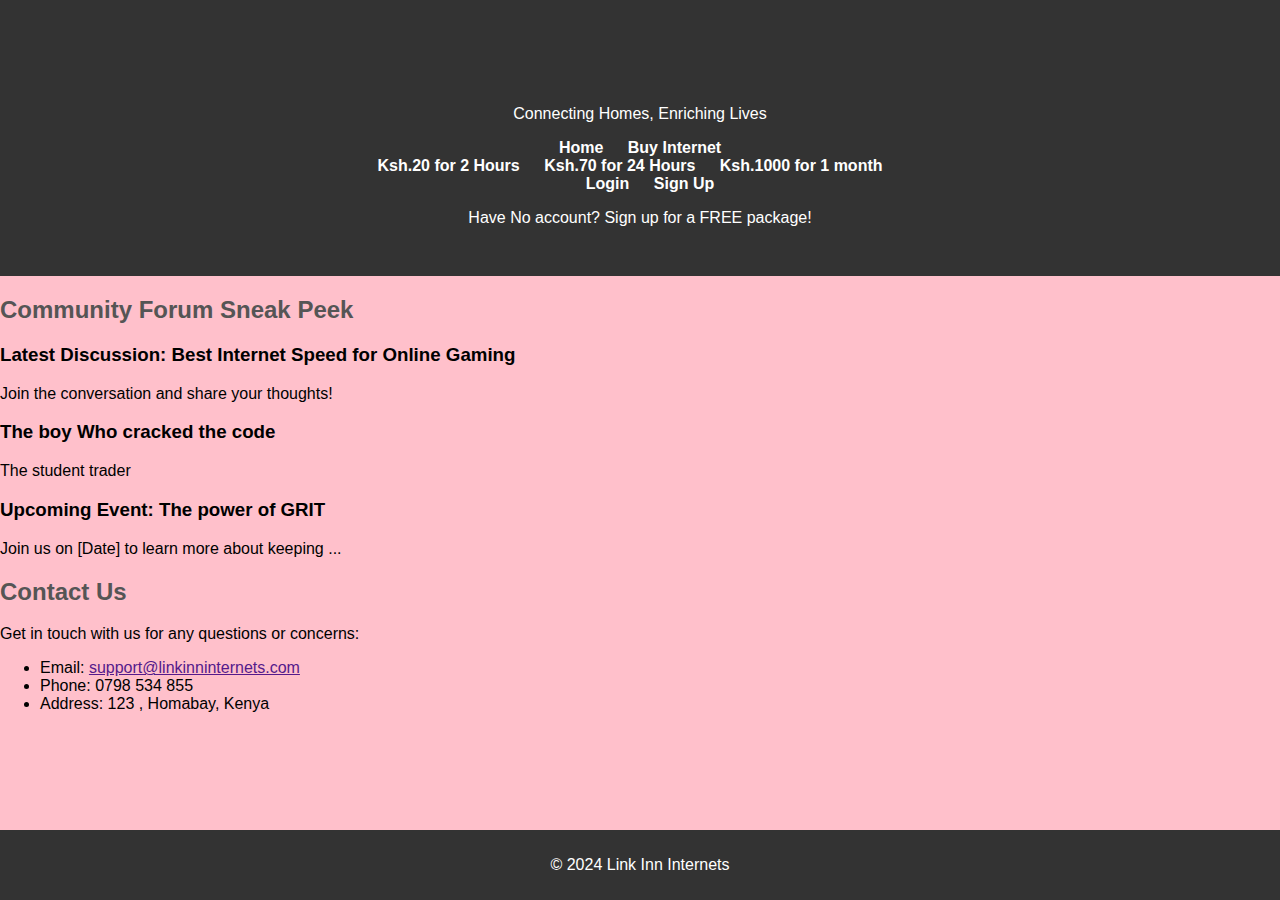
==== app/templates/index.html @ 704ba250 "Home  sweet Home" ====
<!DOCTYPE html>
<html lang="en">
<head>
    <meta charset="UTF-8">
    <meta name="viewport" content="width=device-width, initial-scale=1.0">
    <title>Link Inn Network</title>
    <link rel="stylesheet" href="styles.css">
</head>
<body>
    <header>
        <h1>Link Inn Network</h1>
        <p>Connecting Homes, Enriching Lives</p>
        <nav>
            <ul>
                <li><a href="#">Home</a></li>
                <li><a href="#">Buy Internet</a>
                    <ul>
                        <li><a href="#">Ksh.20 for 2 Hours</a></li>
			<li><a href="#">Ksh.70 for 24 Hours</a></li>
                        <li><a href="#">Ksh.1000 for 1 month</a></li>
                    </ul>
                </li>
                <li><a href="#">Login</a></li>
                <li><a href="#">Sign Up</a>
                    <p>Have No account? Sign up for a FREE package!</p>
                </li>
            </ul>
        </nav>
    </header>
    <section id="community-sneak-peek">
        <h2>Community Forum Sneak Peek</h2>
        <div class="slider">
            <div class="slide">
                <h3>Latest Discussion: Best Internet Speed for Online Gaming</h3>
                <p>Join the conversation and share your thoughts!</p>
            </div>
            <div class="slide">
                <h3>The boy Who cracked the code</h3>
                <p>The student trader</p>
            </div>
            <div class="slide">
                <h3>Upcoming Event: The power of GRIT</h3>
                <p>Join us on [Date] to learn more about keeping ...</p>
            </div>
        </div>
    </section>
    <section id="contact-us">
        <h2>Contact Us</h2>
        <p>Get in touch with us for any questions or concerns:</p>
        <ul>
            <li>Email: <a href="">support@linkinninternets.com</a></li>
            <li>Phone: 0798 534 855</li>
            <li>Address: 123 , Homabay, Kenya</li>
        </ul>
    </section>
    <footer>
        <p>&copy; 2024 Link Inn Internets</p>
    </footer>
    <script src="script.js"></script>
</body>
</html>
---- app/templates/styles.css ----
/* Basic Styles */
body {
    font-family: Arial, sans-serif;
    background-color: pink; /* Pink background */
    margin: 0;
    padding: 0;
}

header {
    background-color: #333;
    color: white;
    padding: 15px 0;
    text-align: center;
}

header nav ul {
    list-style-type: none;
    margin: 0;
    padding: 0;
}

header nav ul li {
    display: inline;
    margin-right: 20px;
}

header nav ul li a {
    color: white;
    text-decoration: none;
    font-weight: bold;
}

main {
    padding: 20px;
    text-align: center;
}

footer {
    background-color: #333;
    color: white;
    text-align: center;
    padding: 10px 0;
    position: fixed;
    bottom: 0;
    width: 100%;
}

h1 {
    color: #333;
    font-size: 36px;
}

h2 {
    color: #555;
    font-size: 24px;
}

a.buy-link {
    display: inline-block;
    margin: 20px 0;
    padding: 10px 20px;
    background-color: #FF1493;
    color: white;
    text-decoration: none;
    font-weight: bold;
    border-radius: 5px;
}

.packages ul {
    list-style-type: none;
    padding: 0;
}

.packages ul li {
    margin: 10px 0;
}

.forum-slide {
    text-align: left;
    margin-top: 30px;
}

.forum-slide h4 {
    font-size: 20px;
}

.forum-slide p {
    font-size: 16px;
}
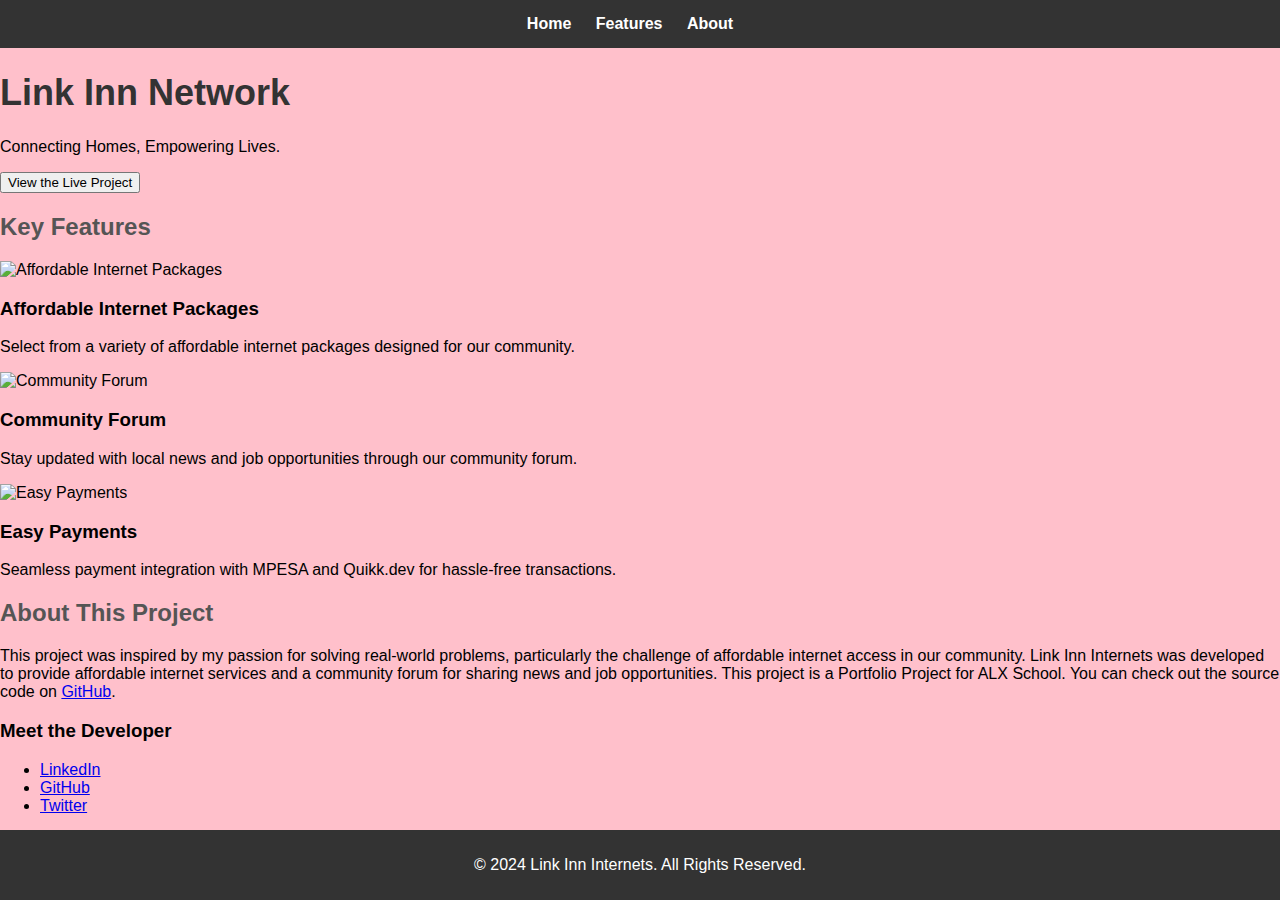
==== commit 1f9fc274: "Landing page" ====
--- a/app/templates/index.html
+++ b/app/templates/index.html
@@ -1,61 +1,81 @@
 <!DOCTYPE html>
 <html lang="en">
+
 <head>
     <meta charset="UTF-8">
     <meta name="viewport" content="width=device-width, initial-scale=1.0">
-    <title>Link Inn Network</title>
+    <meta name="description" content="Landing Page for Link Inn Internets">
+    <title>Link Inn Internets</title>
     <link rel="stylesheet" href="styles.css">
 </head>
+
 <body>
+    <!-- Header Section -->
     <header>
-        <h1>Link Inn Network</h1>
-        <p>Connecting Homes, Enriching Lives</p>
         <nav>
             <ul>
-                <li><a href="#">Home</a></li>
-                <li><a href="#">Buy Internet</a>
-                    <ul>
-                        <li><a href="#">Ksh.20 for 2 Hours</a></li>
-			<li><a href="#">Ksh.70 for 24 Hours</a></li>
-                        <li><a href="#">Ksh.1000 for 1 month</a></li>
-                    </ul>
-                </li>
-                <li><a href="#">Login</a></li>
-                <li><a href="#">Sign Up</a>
-                    <p>Have No account? Sign up for a FREE package!</p>
-                </li>
+                <li><a href="#hero">Home</a></li>
+                <li><a href="#features">Features</a></li>
+                <li><a href="#about">About</a></li>
             </ul>
         </nav>
     </header>
-    <section id="community-sneak-peek">
-        <h2>Community Forum Sneak Peek</h2>
-        <div class="slider">
-            <div class="slide">
-                <h3>Latest Discussion: Best Internet Speed for Online Gaming</h3>
-                <p>Join the conversation and share your thoughts!</p>
-            </div>
-            <div class="slide">
-                <h3>The boy Who cracked the code</h3>
-                <p>The student trader</p>
-            </div>
-            <div class="slide">
-                <h3>Upcoming Event: The power of GRIT</h3>
-                <p>Join us on [Date] to learn more about keeping ...</p>
-            </div>
+
+    <!-- Hero Section -->
+    <section id="hero">
+        <div class="hero-content">
+            <h1>Link Inn Network</h1>
+            <p>Connecting Homes, Empowering Lives.</p>
+            <button id="view-project-btn">View the Live Project</button>
         </div>
     </section>
-    <section id="contact-us">
-        <h2>Contact Us</h2>
-        <p>Get in touch with us for any questions or concerns:</p>
-        <ul>
-            <li>Email: <a href="">support@linkinninternets.com</a></li>
-            <li>Phone: 0798 534 855</li>
-            <li>Address: 123 , Homabay, Kenya</li>
-        </ul>
+
+    <!-- Features Section -->
+    <section id="features">
+        <h2>Key Features</h2>
+        <div class="feature-item">
+            <img src="feature1.jpg" alt="Affordable Internet Packages">
+            <h3>Affordable Internet Packages</h3>
+            <p>Select from a variety of affordable internet packages designed for our community.</p>
+        </div>
+        <div class="feature-item">
+            <img src="feature2.jpg" alt="Community Forum">
+            <h3>Community Forum</h3>
+            <p>Stay updated with local news and job opportunities through our community forum.</p>
+        </div>
+        <div class="feature-item">
+            <img src="feature3.jpg" alt="Easy Payments">
+            <h3>Easy Payments</h3>
+            <p>Seamless payment integration with MPESA and Quikk.dev for hassle-free transactions.</p>
+        </div>
     </section>
+
+    <!-- About Section -->
+    <section id="about">
+        <h2>About This Project</h2>
+        <p>
+            This project was inspired by my passion for solving real-world problems, particularly the challenge of affordable internet access in our community. 
+            Link Inn Internets was developed to provide affordable internet services and a community forum for sharing news and job opportunities. 
+            This project is a Portfolio Project for ALX School. You can check out the source code on 
+            <a href="https://https://github.com/webstafrank/Link_inn_network" target="_blank">GitHub</a>.
+        </p>
+        <div class="team">
+            <h3>Meet the Developer</h3>
+            <ul>
+                <li><a href="https://linkedin.com/in/your-profile" target="_blank">LinkedIn</a></li>
+                <li><a href="https://github.com/your-username" target="_blank">GitHub</a></li>
+                <li><a href="https://twitter.com/your-profile" target="_blank">Twitter</a></li>
+            </ul>
+        </div>
+    </section>
+
+    <!-- Footer Section -->
     <footer>
-        <p>&copy; 2024 Link Inn Internets</p>
+        <p>&copy; 2024 Link Inn Internets. All Rights Reserved.</p>
     </footer>
+
     <script src="script.js"></script>
 </body>
+
 </html>
+
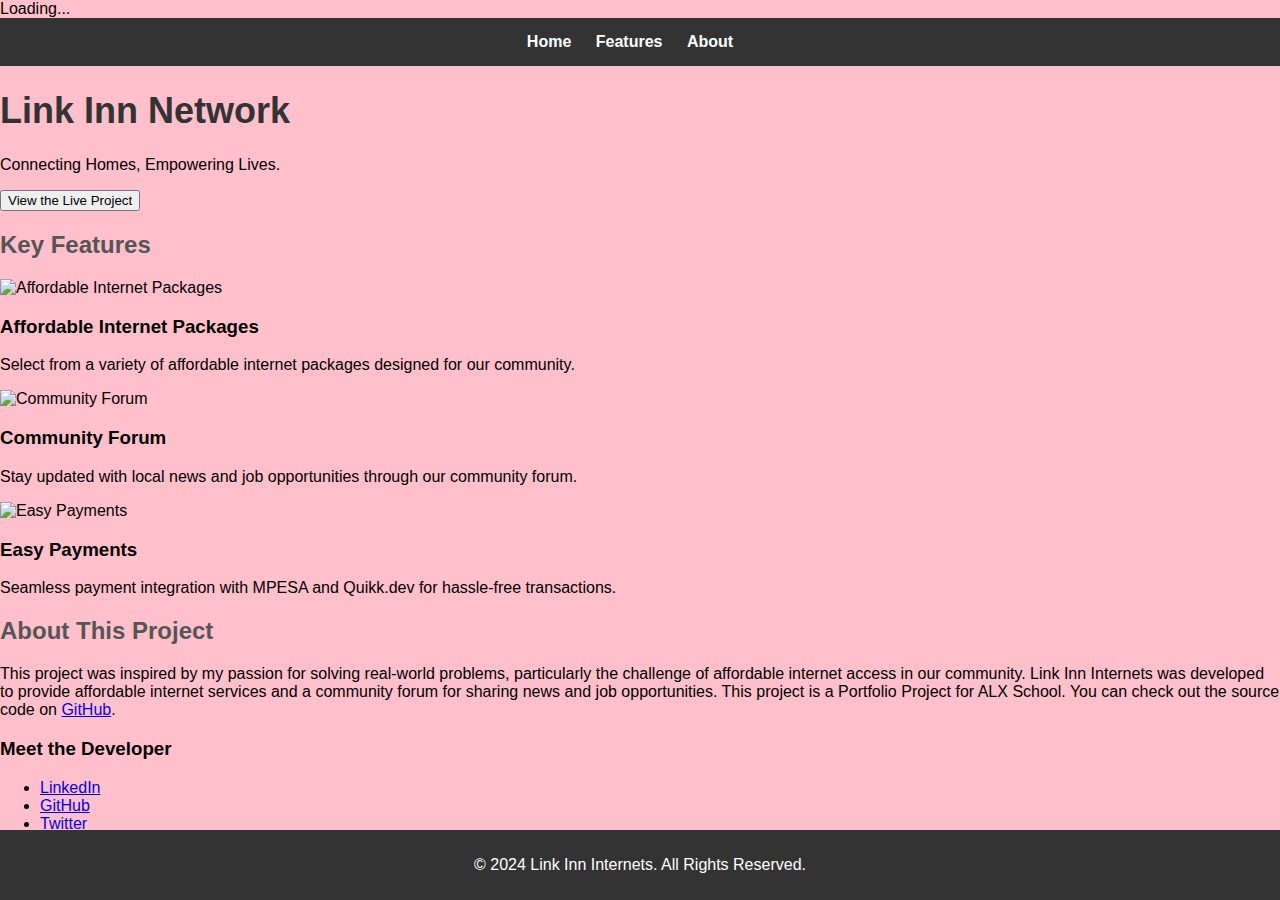
==== commit e8f42107: "The landing page" ====
--- a/app/templates/index.html
+++ b/app/templates/index.html
@@ -6,10 +6,15 @@
     <meta name="viewport" content="width=device-width, initial-scale=1.0">
     <meta name="description" content="Landing Page for Link Inn Internets">
     <title>Link Inn Internets</title>
+    <!-- Google Fonts for modern typography -->
+    <link href="https://fonts.googleapis.com/css2?family=Poppins:wght@400;600&display=swap" rel="stylesheet">
     <link rel="stylesheet" href="styles.css">
 </head>
 
 <body>
+    <!-- Page Loader -->
+    <div id="loader">Loading...</div>
+
     <!-- Header Section -->
     <header>
         <nav>
@@ -57,7 +62,7 @@
             This project was inspired by my passion for solving real-world problems, particularly the challenge of affordable internet access in our community. 
             Link Inn Internets was developed to provide affordable internet services and a community forum for sharing news and job opportunities. 
             This project is a Portfolio Project for ALX School. You can check out the source code on 
-            <a href="https://https://github.com/webstafrank/Link_inn_network" target="_blank">GitHub</a>.
+            <a href="https://github.com/webstafrank/Link_inn_network" target="_blank">GitHub</a>.
         </p>
         <div class="team">
             <h3>Meet the Developer</h3>
